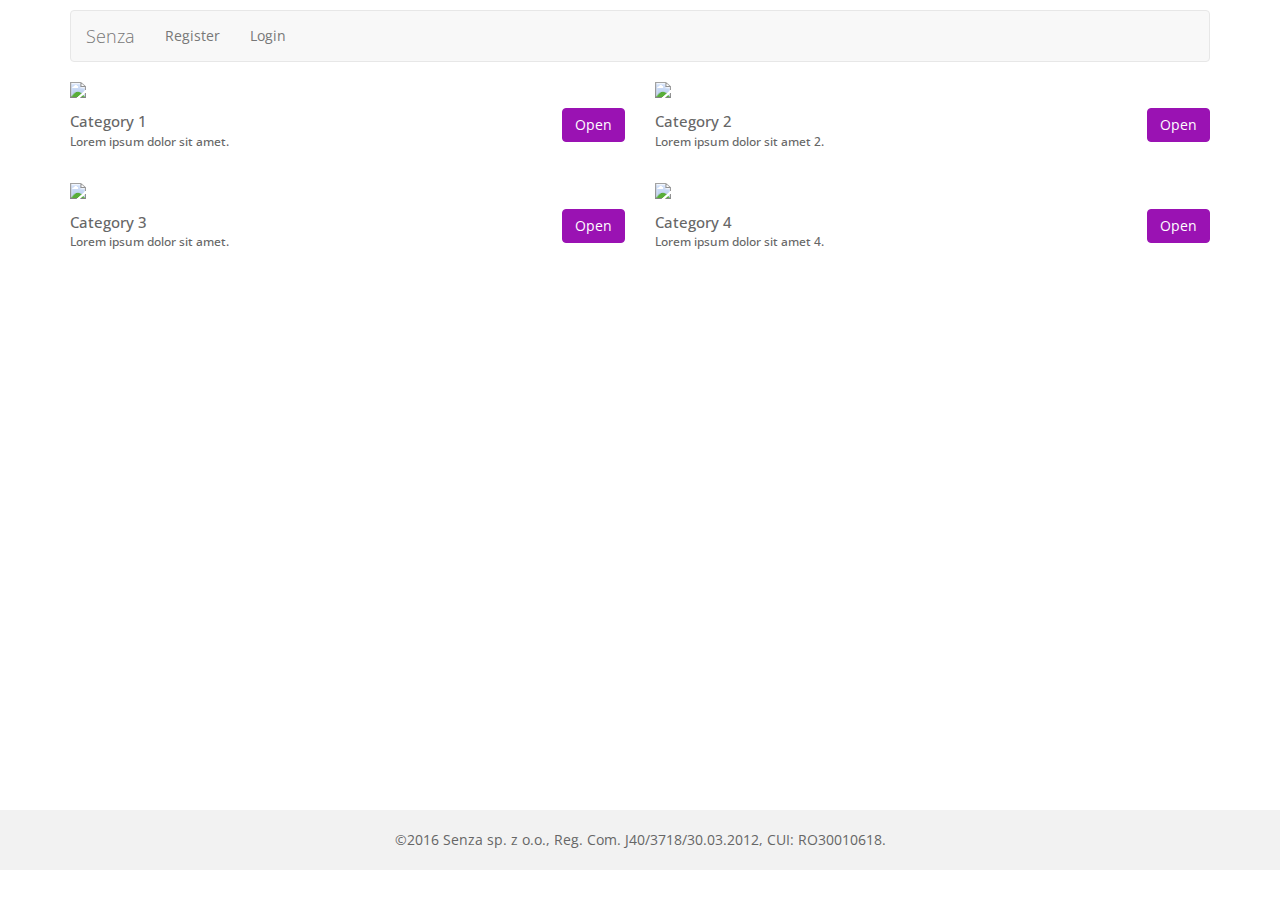
==== index.html @ cb1fd1e1 "Initial Commit" ====
<!DOCTYPE html>
<html lang="en">
	<head>
		<meta charset="UTF-8">
		<title>Estore</title>
		<link rel="stylesheet" href="//maxcdn.bootstrapcdn.com/bootstrap/3.3.5/css/bootstrap.min.css">
		<link rel="stylesheet" href="/css/main.css">
	</head>
	<body>

		<div class="container">
			<nav class="navbar navbar-default" role="navigation">
				<!-- Brand and toggle get grouped for better mobile display -->
				<div class="navbar-header">
					<button type="button" class="navbar-toggle" data-toggle="collapse" data-target=".navbar-ex1-collapse">
						<span class="sr-only">Toggle navigation</span>
						<span class="icon-bar"></span>
						<span class="icon-bar"></span>
						<span class="icon-bar"></span>
					</button>
					
					<a class="navbar-brand" href="/">Senza</a>
				</div>
			
				<!-- Collect the nav links, forms, and other content for toggling -->
				<div class="collapse navbar-collapse navbar-ex1-collapse">
					<ul class="nav navbar-nav">
						<li><a href="#" data-toggle="modal" data-target="#register-modal">Register</a></li>
						<li><a href="#" data-toggle="modal" data-target="#login-modal">Login</a></li>
					</ul>
				</div><!-- /.navbar-collapse -->
			</nav>

			<div class="row category-row">
				<div class="col-md-6 category-single">
					<a href="/single-category.html">
						<img class="img-responsive" src="http://unsplash.it/560/320?image=1">
						<div class="row category-details">
							<div class="col-md-9">
								<h2 class="category-title">Category 1</h2>
								<h3 class="category-description">Lorem ipsum dolor sit amet.</h3>
							</div>
							<div class="col-md-3">
								<a href="/single-category.html" class="btn btn-primary category-open-link">Open</a>
							</div>
						</div>
					</a>
				</div>
				<div class="col-md-6 category-single">
					<a href="/single-category.html">
						<img class="img-responsive" src="http://unsplash.it/560/320?image=2">
						<div class="row category-details">
							<div class="col-md-9">
								<h2 class="category-title">Category 2</h2>
								<h3 class="category-description">Lorem ipsum dolor sit amet 2.</h3>
							</div>
							<div class="col-md-3">
								<a href="/single-category.html" class="btn btn-primary category-open-link">Open</a>
							</div>
						</div>
					</a>
				</div>
			</div>

			<div class="row category-row">
				<div class="col-md-6 category-single">
					<a href="/single-category.html">
						<img class="img-responsive" src="http://unsplash.it/560/320?image=3">
						<div class="row category-details">
							<div class="col-md-9">
								<h2 class="category-title">Category 3</h2>
								<h3 class="category-description">Lorem ipsum dolor sit amet.</h3>
							</div>
							<div class="col-md-3">
								<a href="/single-category.html" class="btn btn-primary category-open-link">Open</a>
							</div>
						</div>
					</a>
				</div>
				<div class="col-md-6 category-single">
					<a href="/single-category.html">
						<img class="img-responsive" src="http://unsplash.it/560/320?image=4">
						<div class="row category-details">
							<div class="col-md-9">
								<h2 class="category-title">Category 4</h2>
								<h3 class="category-description">Lorem ipsum dolor sit amet 4.</h3>
							</div>
							<div class="col-md-3">
								<a href="/single-category.html" class="btn btn-primary category-open-link">Open</a>
							</div>
						</div>
					</a>
				</div>
			</div>
		</div>

		<footer class="footer">
			©2016 Senza sp. z o.o., Reg. Com. J40/3718/30.03.2012, CUI: RO30010618.
		</footer>

		<div class="modal fade" id="login-modal">
			<div class="modal-dialog" role="document">
				<div class="modal-content">
					<div class="modal-header">
						<button type="button" class="close" data-dismiss="modal" aria-label="Close"><span aria-hidden="true">&times;</span></button>
						<h4 class="modal-title" id="myModalLabel">Login</h4>
					</div>
					<div class="modal-body">
				    	<form accept-charset="UTF-8" role="form">
		                    <fieldset>
					    	  	<div class="form-group">
					    		    <input class="form-control" placeholder="E-mail" name="email" type="text">
					    		</div>
					    		<div class="form-group">
					    			<input class="form-control" placeholder="Password" name="password" type="password" value="">
					    		</div>
					    		<div class="form-group">
					    			<input class="form-control" placeholder="Confirm Password" name="password" type="password" value="">
					    		</div>
					    		<input class="btn btn-lg btn-success btn-block" type="submit" value="Login">
					    	</fieldset>
				      	</form>
					</div>
				</div>
			</div>
		</div>
		<div class="modal fade" id="register-modal">
			<div class="modal-dialog" role="document">
				<div class="modal-content">
					<div class="modal-header">
						<button type="button" class="close" data-dismiss="modal" aria-label="Close"><span aria-hidden="true">&times;</span></button>
						<h4 class="modal-title" id="myModalLabel">Register</h4>
					</div>
					<div class="modal-body">
				    	<form accept-charset="UTF-8" role="form">
		                    <fieldset>
					    	  	<div class="form-group">
					    		    <input class="form-control" placeholder="E-mail" name="email" type="text">
					    		</div>
					    		<div class="form-group">
					    			<input class="form-control" placeholder="Password" name="password" type="password" value="">
					    		</div>
					    		<div class="checkbox">
					    	    	<label>
					    	    		<input name="remember" type="checkbox" value="Remember Me"> Remember Me
					    	    	</label>
					    	    </div>
					    		<input class="btn btn-lg btn-success btn-block" type="submit" value="Login">
					    	</fieldset>
				      	</form>
					</div>
				</div>
			</div>
		</div>

		<script src="//ajax.googleapis.com/ajax/libs/jquery/1.11.1/jquery.min.js"></script>
		<script src="//maxcdn.bootstrapcdn.com/bootstrap/3.3.5/js/bootstrap.min.js"></script>
		<!-- <script src="/js/main.js"></script> -->
	</body>
</html>
---- css/main.css ----
@import url(https://fonts.googleapis.com/css?family=Open+Sans:400,300,700);

body {
	padding-top: 10px;
	color: #666;
	font-family: 'Open Sans', 'Helvetica Neue', 'Helvetica', sans-serif;
}

.navbar-brand {
	font-weight: 300;
}

body > .container {
	min-height: 800px;
}

h1, h2, h3, h4, h5, h6 {
	color: #666;
}

a {
	color: #666;
}

a:hover {
	color: #666;
	text-decoration: none;
}

.category-row {
	margin-bottom: 30px;
}

.category-single .category-title {
	font-size: 15px;
	margin: 5px 0;
}

.category-single .category-description {
	color: #666;
	font-size: 12px;
	margin: 5px 0;
}

.category-single .category-details {
	margin-top: 10px;
}

.category-open-link {
	float: right;
	display: block;
}

.product-row {
	margin-bottom: 30px;	
}

.product-single .product-title {
	font-size: 15px;
	margin: 5px 0;
	text-align: center;
}

.product-single .product-price {
	color: #9A12B3;
	font-size: 12px;
	margin: 5px 0;
	text-align: center;
}

.product-single .product-details {
	margin-top: 10px;
}

.product-open-link {
	float: right;
	display: block;
}

.category-preview {
	margin-bottom: 30px;
}

.category-preview-title {
	color: #666;
	font-size: 33px;
}

.category-preview-description {
	color: #666;
}

.single-product-title {
	font-size: 28px;
}

.single-product-back {
	text-transform: uppercase;
}

.single-product-price {
	color: #9A12B3;
}

.single-product-detail-list {
	line-height: 30px;
}

.single-product-detail-item {
    font-size: 13px;
}

.single-product-tab-details {
	margin-top: 20px;
}

.single-product-all-images-list {
	margin-top: 20px;
	text-align: center;
}

.single-product-all-images-list img {
	height: 100px;
	width: 100px;
}

.single-product-all-images-list img.selected {
	border: 1px solid #e2e2e2;
}

.footer {
	text-align: center;
	background: #f2f2f2;
	padding: 20px 0;
}

/* For buttons */

.btn.btn-primary {
	background: #9A12B3;
	border-color: #9A12B3;
}

.btn.btn-primary:hover {
	background: #9A12B3;
}
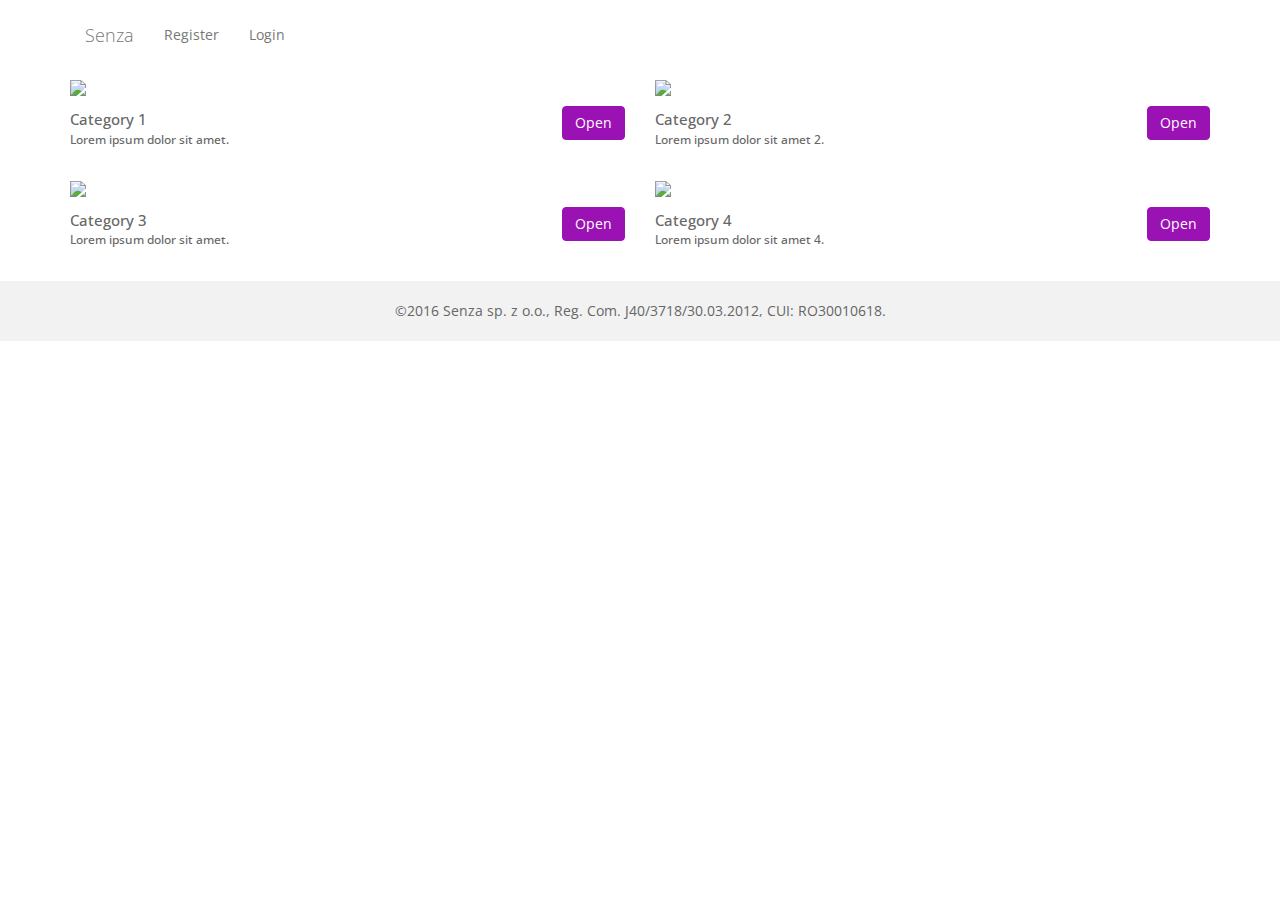
==== commit 5998021d: "Fix some stuff" ====
--- a/index.html
+++ b/index.html
@@ -4,36 +4,41 @@
 		<meta charset="UTF-8">
 		<title>Estore</title>
 		<link rel="stylesheet" href="//maxcdn.bootstrapcdn.com/bootstrap/3.3.5/css/bootstrap.min.css">
-		<link rel="stylesheet" href="/css/main.css">
+		<link rel="stylesheet" href="css/main.css">
 	</head>
 	<body>
+		<div class="container container-navbar">
+			<nav class="navbar navbar-default" role="navigation">
+				<div class="container">
+					<!-- Brand and toggle get grouped for better mobile display -->
+					<div class="navbar-header">
+						<button type="button" class="navbar-toggle" data-toggle="collapse" data-target=".navbar-ex1-collapse">
+							<span class="sr-only">Toggle navigation</span>
+							<span class="icon-bar"></span>
+							<span class="icon-bar"></span>
+							<span class="icon-bar"></span>
+						</button>
+						
+						<a class="navbar-brand" href="./index.html">Senza</a>
+					</div>
+				
+					<!-- Collect the nav links, forms, and other content for toggling -->
+					<div class="collapse navbar-collapse navbar-ex1-collapse">
+						<ul class="nav navbar-nav">
+							<li><a href="#" data-toggle="modal" data-target="#register-modal">Register</a></li>
+							<li><a href="#" data-toggle="modal" data-target="#login-modal">Login</a></li>
+						</ul>
+					</div><!-- /.navbar-collapse -->
+				</div>
+			</nav>
+		</div>
 
 		<div class="container">
-			<nav class="navbar navbar-default" role="navigation">
-				<!-- Brand and toggle get grouped for better mobile display -->
-				<div class="navbar-header">
-					<button type="button" class="navbar-toggle" data-toggle="collapse" data-target=".navbar-ex1-collapse">
-						<span class="sr-only">Toggle navigation</span>
-						<span class="icon-bar"></span>
-						<span class="icon-bar"></span>
-						<span class="icon-bar"></span>
-					</button>
-					
-					<a class="navbar-brand" href="/">Senza</a>
-				</div>
-			
-				<!-- Collect the nav links, forms, and other content for toggling -->
-				<div class="collapse navbar-collapse navbar-ex1-collapse">
-					<ul class="nav navbar-nav">
-						<li><a href="#" data-toggle="modal" data-target="#register-modal">Register</a></li>
-						<li><a href="#" data-toggle="modal" data-target="#login-modal">Login</a></li>
-					</ul>
-				</div><!-- /.navbar-collapse -->
-			</nav>
+
 
 			<div class="row category-row">
 				<div class="col-md-6 category-single">
-					<a href="/single-category.html">
+					<a href="./single-category.html">
 						<img class="img-responsive" src="http://unsplash.it/560/320?image=1">
 						<div class="row category-details">
 							<div class="col-md-9">
@@ -41,13 +46,13 @@
 								<h3 class="category-description">Lorem ipsum dolor sit amet.</h3>
 							</div>
 							<div class="col-md-3">
-								<a href="/single-category.html" class="btn btn-primary category-open-link">Open</a>
+								<a href="./single-category.html" class="btn btn-primary category-open-link">Open</a>
 							</div>
 						</div>
 					</a>
 				</div>
 				<div class="col-md-6 category-single">
-					<a href="/single-category.html">
+					<a href="./single-category.html">
 						<img class="img-responsive" src="http://unsplash.it/560/320?image=2">
 						<div class="row category-details">
 							<div class="col-md-9">
@@ -55,7 +60,7 @@
 								<h3 class="category-description">Lorem ipsum dolor sit amet 2.</h3>
 							</div>
 							<div class="col-md-3">
-								<a href="/single-category.html" class="btn btn-primary category-open-link">Open</a>
+								<a href="./single-category.html" class="btn btn-primary category-open-link">Open</a>
 							</div>
 						</div>
 					</a>
@@ -64,7 +69,7 @@
 
 			<div class="row category-row">
 				<div class="col-md-6 category-single">
-					<a href="/single-category.html">
+					<a href="./single-category.html">
 						<img class="img-responsive" src="http://unsplash.it/560/320?image=3">
 						<div class="row category-details">
 							<div class="col-md-9">
@@ -72,13 +77,13 @@
 								<h3 class="category-description">Lorem ipsum dolor sit amet.</h3>
 							</div>
 							<div class="col-md-3">
-								<a href="/single-category.html" class="btn btn-primary category-open-link">Open</a>
+								<a href="./single-category.html" class="btn btn-primary category-open-link">Open</a>
 							</div>
 						</div>
 					</a>
 				</div>
 				<div class="col-md-6 category-single">
-					<a href="/single-category.html">
+					<a href="./single-category.html">
 						<img class="img-responsive" src="http://unsplash.it/560/320?image=4">
 						<div class="row category-details">
 							<div class="col-md-9">
@@ -86,7 +91,7 @@
 								<h3 class="category-description">Lorem ipsum dolor sit amet 4.</h3>
 							</div>
 							<div class="col-md-3">
-								<a href="/single-category.html" class="btn btn-primary category-open-link">Open</a>
+								<a href="./single-category.html" class="btn btn-primary category-open-link">Open</a>
 							</div>
 						</div>
 					</a>
@@ -155,6 +160,6 @@
 
 		<script src="//ajax.googleapis.com/ajax/libs/jquery/1.11.1/jquery.min.js"></script>
 		<script src="//maxcdn.bootstrapcdn.com/bootstrap/3.3.5/js/bootstrap.min.js"></script>
-		<!-- <script src="/js/main.js"></script> -->
+		<script src="./js/main.js"></script>
 	</body>
 </html>--- a/css/main.css
+++ b/css/main.css
@@ -6,12 +6,24 @@
 	font-family: 'Open Sans', 'Helvetica Neue', 'Helvetica', sans-serif;
 }
 
+.navbar {
+	background-color: white;
+	border: none;
+}
+
+.navbar.navbar-scrolled {
+	background: rgba(255, 255, 255, 0.8);
+    box-shadow: 0 5px 5px -5px rgba(0, 0, 0, 0.5);
+    position: fixed;
+    z-index: 999;
+    width: 100%;
+    max-width: 100%;
+    left: 0;
+    top: 0;
+}
+
 .navbar-brand {
 	font-weight: 300;
-}
-
-body > .container {
-	min-height: 800px;
 }
 
 h1, h2, h3, h4, h5, h6 {
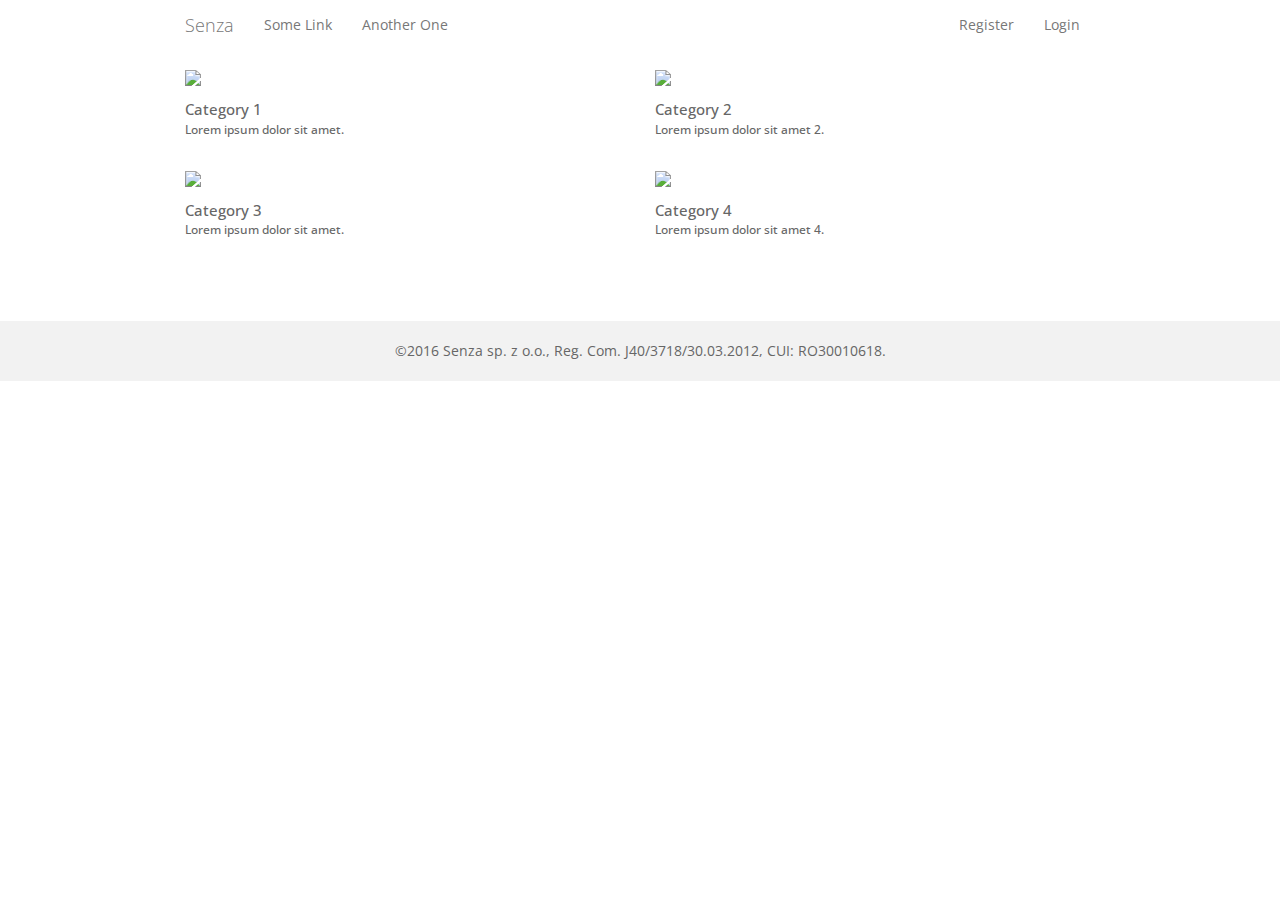
==== commit 36939d4c: "Fixed some more things" ====
--- a/index.html
+++ b/index.html
@@ -7,37 +7,42 @@
 		<link rel="stylesheet" href="css/main.css">
 	</head>
 	<body>
-		<div class="container container-navbar">
-			<nav class="navbar navbar-default" role="navigation">
-				<div class="container">
-					<!-- Brand and toggle get grouped for better mobile display -->
-					<div class="navbar-header">
-						<button type="button" class="navbar-toggle" data-toggle="collapse" data-target=".navbar-ex1-collapse">
-							<span class="sr-only">Toggle navigation</span>
-							<span class="icon-bar"></span>
-							<span class="icon-bar"></span>
-							<span class="icon-bar"></span>
-						</button>
-						
-						<a class="navbar-brand" href="./index.html">Senza</a>
-					</div>
-				
-					<!-- Collect the nav links, forms, and other content for toggling -->
-					<div class="collapse navbar-collapse navbar-ex1-collapse">
+
+		<nav class="navbar navbar-default" role="navigation">
+			<div class="container">
+				<!-- Brand and toggle get grouped for better mobile display -->
+				<div class="navbar-header">
+					<button type="button" class="navbar-toggle" data-toggle="collapse" data-target=".navbar-ex1-collapse">
+						<span class="sr-only">Toggle navigation</span>
+						<span class="icon-bar"></span>
+						<span class="icon-bar"></span>
+						<span class="icon-bar"></span>
+					</button>
+					
+					<a class="navbar-brand" href="./index.html">Senza</a>
+				</div>
+			
+				<!-- Collect the nav links, forms, and other content for toggling -->
+				<div class="collapse navbar-collapse navbar-ex1-collapse">
+					<ul class="nav navbar-nav">
+						<ul class="nav navbar-nav">
+							<li><a href="#">Some Link</a></li>
+							<li><a href="#">Another One</a></li>
+						</ul>
+					</ul>
+					<ul class="nav navbar-nav navbar-right">
 						<ul class="nav navbar-nav">
 							<li><a href="#" data-toggle="modal" data-target="#register-modal">Register</a></li>
 							<li><a href="#" data-toggle="modal" data-target="#login-modal">Login</a></li>
 						</ul>
-					</div><!-- /.navbar-collapse -->
-				</div>
-			</nav>
-		</div>
+					</ul>
+				</div><!-- /.navbar-collapse -->
+			</div>
+		</nav>
 
 		<div class="container">
-
-
 			<div class="row category-row">
-				<div class="col-md-6 category-single">
+				<div class="col-md-6 col-sm-6 col-xs-6 category-single">
 					<a href="./single-category.html">
 						<img class="img-responsive" src="http://unsplash.it/560/320?image=1">
 						<div class="row category-details">
@@ -45,13 +50,10 @@
 								<h2 class="category-title">Category 1</h2>
 								<h3 class="category-description">Lorem ipsum dolor sit amet.</h3>
 							</div>
-							<div class="col-md-3">
-								<a href="./single-category.html" class="btn btn-primary category-open-link">Open</a>
-							</div>
 						</div>
 					</a>
 				</div>
-				<div class="col-md-6 category-single">
+				<div class="col-md-6 col-sm-6 col-xs-6 category-single">
 					<a href="./single-category.html">
 						<img class="img-responsive" src="http://unsplash.it/560/320?image=2">
 						<div class="row category-details">
@@ -59,16 +61,13 @@
 								<h2 class="category-title">Category 2</h2>
 								<h3 class="category-description">Lorem ipsum dolor sit amet 2.</h3>
 							</div>
-							<div class="col-md-3">
-								<a href="./single-category.html" class="btn btn-primary category-open-link">Open</a>
-							</div>
 						</div>
 					</a>
 				</div>
 			</div>
 
 			<div class="row category-row">
-				<div class="col-md-6 category-single">
+				<div class="col-md-6 col-sm-6 col-xs-6 category-single">
 					<a href="./single-category.html">
 						<img class="img-responsive" src="http://unsplash.it/560/320?image=3">
 						<div class="row category-details">
@@ -76,22 +75,16 @@
 								<h2 class="category-title">Category 3</h2>
 								<h3 class="category-description">Lorem ipsum dolor sit amet.</h3>
 							</div>
-							<div class="col-md-3">
-								<a href="./single-category.html" class="btn btn-primary category-open-link">Open</a>
-							</div>
 						</div>
 					</a>
 				</div>
-				<div class="col-md-6 category-single">
+				<div class="col-md-6 col-sm-6 col-xs-6 category-single">
 					<a href="./single-category.html">
 						<img class="img-responsive" src="http://unsplash.it/560/320?image=4">
 						<div class="row category-details">
 							<div class="col-md-9">
 								<h2 class="category-title">Category 4</h2>
 								<h3 class="category-description">Lorem ipsum dolor sit amet 4.</h3>
-							</div>
-							<div class="col-md-3">
-								<a href="./single-category.html" class="btn btn-primary category-open-link">Open</a>
 							</div>
 						</div>
 					</a>
@@ -108,23 +101,21 @@
 				<div class="modal-content">
 					<div class="modal-header">
 						<button type="button" class="close" data-dismiss="modal" aria-label="Close"><span aria-hidden="true">&times;</span></button>
-						<h4 class="modal-title" id="myModalLabel">Login</h4>
 					</div>
 					<div class="modal-body">
-				    	<form accept-charset="UTF-8" role="form">
-		                    <fieldset>
-					    	  	<div class="form-group">
-					    		    <input class="form-control" placeholder="E-mail" name="email" type="text">
-					    		</div>
-					    		<div class="form-group">
-					    			<input class="form-control" placeholder="Password" name="password" type="password" value="">
-					    		</div>
-					    		<div class="form-group">
-					    			<input class="form-control" placeholder="Confirm Password" name="password" type="password" value="">
-					    		</div>
-					    		<input class="btn btn-lg btn-success btn-block" type="submit" value="Login">
-					    	</fieldset>
-				      	</form>
+						<form class="modal-form">
+							<h2 class="text-center">Login</h2>
+							<h3 class="text-center">Ponad 1 Milion użytkowników cieszy się ofertami Vivre</h3>
+							<div class="form-group">
+								<input type="email" placeholder="E-mail" class="form-control">
+							</div>
+							<div class="form-group">
+								<input type="password" placeholder="Password" class="form-control">
+							</div>
+							<div class="form-group">
+								<button class="btn btn-primary" type"submit">Login</button>
+							</div>
+						</form>
 					</div>
 				</div>
 			</div>
@@ -134,23 +125,26 @@
 				<div class="modal-content">
 					<div class="modal-header">
 						<button type="button" class="close" data-dismiss="modal" aria-label="Close"><span aria-hidden="true">&times;</span></button>
-						<h4 class="modal-title" id="myModalLabel">Register</h4>
 					</div>
 					<div class="modal-body">
-				    	<form accept-charset="UTF-8" role="form">
+				    	<form class="modal-form">
+							<h2 class="text-center">Register</h2>
+							<h3 class="text-center">Ponad 1 Milion użytkowników cieszy się ofertami Vivre</h3>
+
 		                    <fieldset>
 					    	  	<div class="form-group">
-					    		    <input class="form-control" placeholder="E-mail" name="email" type="text">
+					    		    <input class="form-control" placeholder="Name" name="name" type="text">
+					    		</div>
+					    	  	<div class="form-group">
+					    		    <input class="form-control" placeholder="E-mail" name="email" type="email">
 					    		</div>
 					    		<div class="form-group">
 					    			<input class="form-control" placeholder="Password" name="password" type="password" value="">
 					    		</div>
-					    		<div class="checkbox">
-					    	    	<label>
-					    	    		<input name="remember" type="checkbox" value="Remember Me"> Remember Me
-					    	    	</label>
+
+					    	    <div class="form-group">
+									<button class="btn btn-primary" type="submit">Register</button>
 					    	    </div>
-					    		<input class="btn btn-lg btn-success btn-block" type="submit" value="Login">
 					    	</fieldset>
 				      	</form>
 					</div>
--- a/css/main.css
+++ b/css/main.css
@@ -1,25 +1,30 @@
 @import url(https://fonts.googleapis.com/css?family=Open+Sans:400,300,700);
 
 body {
-	padding-top: 10px;
+	padding-top: 70px;
 	color: #666;
 	font-family: 'Open Sans', 'Helvetica Neue', 'Helvetica', sans-serif;
+}
+
+.container {
+	width: 940px;
+	max-width: 100%;
 }
 
 .navbar {
 	background-color: white;
 	border: none;
+	position: fixed;
+    z-index: 999;
+    width: 100%;
+    max-width: 100%;
+    left: 0;
+    top: 0;
 }
 
 .navbar.navbar-scrolled {
 	background: rgba(255, 255, 255, 0.8);
     box-shadow: 0 5px 5px -5px rgba(0, 0, 0, 0.5);
-    position: fixed;
-    z-index: 999;
-    width: 100%;
-    max-width: 100%;
-    left: 0;
-    top: 0;
 }
 
 .navbar-brand {
@@ -104,6 +109,7 @@
 
 .single-product-title {
 	font-size: 28px;
+	margin-top: 0;
 }
 
 .single-product-back {
@@ -140,10 +146,15 @@
 	border: 1px solid #e2e2e2;
 }
 
+.size-form {
+	margin-top: 20px;
+}
+
 .footer {
 	text-align: center;
 	background: #f2f2f2;
 	padding: 20px 0;
+	margin-top: 50px;
 }
 
 /* For buttons */
@@ -156,3 +167,32 @@
 .btn.btn-primary:hover {
 	background: #9A12B3;
 }
+
+.modal-form h2 {
+	font-size: 36px;
+    font-weight: 200;
+	color: #9A12B3;
+	margin-top: 0;
+}
+
+.modal-form h3 {
+	font-size: 20px;
+	width: 300px;
+	margin: 0 auto;
+	margin-top: 20px;
+}
+
+.modal-form .form-group {
+	width: 300px;
+	max-width: 100%;
+	margin: 0 auto;
+	margin-top: 20px;
+}
+
+.modal-form {
+	margin-bottom: 100px;
+}
+
+.modal-header {
+	border-bottom: none;
+}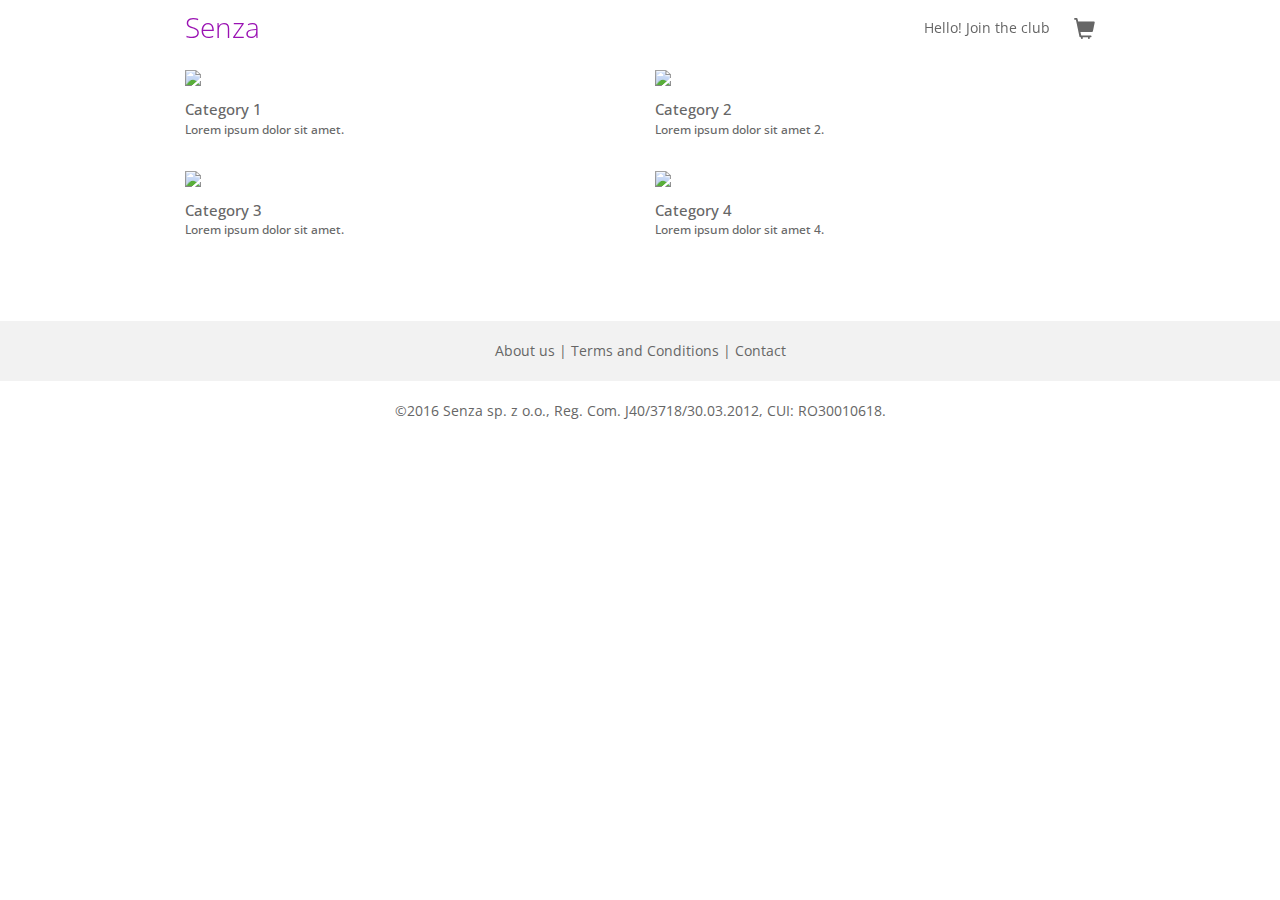
==== commit 7e5a7edf: "update" ====
--- a/index.html
+++ b/index.html
@@ -3,40 +3,23 @@
 	<head>
 		<meta charset="UTF-8">
 		<title>Estore</title>
+		<meta name="viewport" content="width=device-width, initial-scale=1">
 		<link rel="stylesheet" href="//maxcdn.bootstrapcdn.com/bootstrap/3.3.5/css/bootstrap.min.css">
 		<link rel="stylesheet" href="css/main.css">
 	</head>
 	<body>
 
-		<nav class="navbar navbar-default" role="navigation">
+		<nav class="navigation-bar">
 			<div class="container">
-				<!-- Brand and toggle get grouped for better mobile display -->
-				<div class="navbar-header">
-					<button type="button" class="navbar-toggle" data-toggle="collapse" data-target=".navbar-ex1-collapse">
-						<span class="sr-only">Toggle navigation</span>
-						<span class="icon-bar"></span>
-						<span class="icon-bar"></span>
-						<span class="icon-bar"></span>
-					</button>
-					
-					<a class="navbar-brand" href="./index.html">Senza</a>
-				</div>
-			
-				<!-- Collect the nav links, forms, and other content for toggling -->
-				<div class="collapse navbar-collapse navbar-ex1-collapse">
-					<ul class="nav navbar-nav">
-						<ul class="nav navbar-nav">
-							<li><a href="#">Some Link</a></li>
-							<li><a href="#">Another One</a></li>
-						</ul>
-					</ul>
-					<ul class="nav navbar-nav navbar-right">
-						<ul class="nav navbar-nav">
-							<li><a href="#" data-toggle="modal" data-target="#register-modal">Register</a></li>
-							<li><a href="#" data-toggle="modal" data-target="#login-modal">Login</a></li>
-						</ul>
-					</ul>
-				</div><!-- /.navbar-collapse -->
+				<a href="./index.html" class="logo">Senza</a>
+				<ul class="navigation-links">
+					<li>
+						<a href="#" data-open="register" data-toggle="modal" data-target="#login-register-modal" class="join-the-club">Hello! Join the club</a>
+					</li>
+					<li>
+						<a href="#" class="cart-link"><i class="glyphicon glyphicon-shopping-cart"></i></a>
+					</li>
+				</ul>
 			</div>
 		</nav>
 
@@ -92,18 +75,43 @@
 			</div>
 		</div>
 
-		<footer class="footer">
+		<footer class="footer footer-links">
+			<a href="#">About us</a><a href="#">Terms and Conditions</a><a href="#">Contact</a>
+		</footer>
+
+		<footer class="copyright-footer">
 			©2016 Senza sp. z o.o., Reg. Com. J40/3718/30.03.2012, CUI: RO30010618.
 		</footer>
 
-		<div class="modal fade" id="login-modal">
+		<div class="modal fade show-login" id="login-register-modal">
 			<div class="modal-dialog" role="document">
 				<div class="modal-content">
 					<div class="modal-header">
 						<button type="button" class="close" data-dismiss="modal" aria-label="Close"><span aria-hidden="true">&times;</span></button>
 					</div>
 					<div class="modal-body">
-						<form class="modal-form">
+				    	<form class="modal-form register-form">
+							<h2 class="text-center">Register</h2>
+							<h3 class="text-center">Ponad 1 Milion użytkowników cieszy się ofertami Vivre</h3>
+				    	  	<div class="form-group">
+				    		    <input class="form-control" placeholder="Name" name="name" type="text">
+				    		</div>
+				    	  	<div class="form-group">
+				    		    <input class="form-control" placeholder="E-mail" name="email" type="email">
+				    		</div>
+				    		<div class="form-group">
+				    			<input class="form-control" placeholder="Password" name="password" type="password" value="">
+				    		</div>
+
+				    	    <div class="form-group">
+								<button class="btn btn-primary" type="submit">Register</button>
+				    	    </div>
+
+							<div class="form-group">
+					    	    <a href="#" data-open="login">Already a member? Login!</a>
+							</div>
+				      	</form>
+						<form class="modal-form login-form">
 							<h2 class="text-center">Login</h2>
 							<h3 class="text-center">Ponad 1 Milion użytkowników cieszy się ofertami Vivre</h3>
 							<div class="form-group">
@@ -115,38 +123,10 @@
 							<div class="form-group">
 								<button class="btn btn-primary" type"submit">Login</button>
 							</div>
+							<div class="form-group">
+					    	    <a href="#" data-open="register">Not a member? Register!</a>
+							</div>
 						</form>
-					</div>
-				</div>
-			</div>
-		</div>
-		<div class="modal fade" id="register-modal">
-			<div class="modal-dialog" role="document">
-				<div class="modal-content">
-					<div class="modal-header">
-						<button type="button" class="close" data-dismiss="modal" aria-label="Close"><span aria-hidden="true">&times;</span></button>
-					</div>
-					<div class="modal-body">
-				    	<form class="modal-form">
-							<h2 class="text-center">Register</h2>
-							<h3 class="text-center">Ponad 1 Milion użytkowników cieszy się ofertami Vivre</h3>
-
-		                    <fieldset>
-					    	  	<div class="form-group">
-					    		    <input class="form-control" placeholder="Name" name="name" type="text">
-					    		</div>
-					    	  	<div class="form-group">
-					    		    <input class="form-control" placeholder="E-mail" name="email" type="email">
-					    		</div>
-					    		<div class="form-group">
-					    			<input class="form-control" placeholder="Password" name="password" type="password" value="">
-					    		</div>
-
-					    	    <div class="form-group">
-									<button class="btn btn-primary" type="submit">Register</button>
-					    	    </div>
-					    	</fieldset>
-				      	</form>
 					</div>
 				</div>
 			</div>
--- a/css/main.css
+++ b/css/main.css
@@ -11,24 +11,51 @@
 	max-width: 100%;
 }
 
-.navbar {
-	background-color: white;
-	border: none;
+.navigation-bar {
 	position: fixed;
-    z-index: 999;
-    width: 100%;
-    max-width: 100%;
-    left: 0;
-    top: 0;
-}
-
-.navbar.navbar-scrolled {
-	background: rgba(255, 255, 255, 0.8);
-    box-shadow: 0 5px 5px -5px rgba(0, 0, 0, 0.5);
+	top: 0;
+	left: 0;
+	width: 100%;
+	z-index: 999;
+    padding-top: 7px;
+    padding-bottom: 0px;
+}
+
+.navigation-bar .logo {
+	font-weight: 300;
+	font-size: 2em;
+	color: #9A12B3;
+}
+
+.navigation-bar .navigation-links {
+	list-style: none;
+	float: right;
+	margin-top: 8px;
+}
+
+.navigation-bar .navigation-links li {
+	display: inline-block;
+}
+
+.navigation-bar .navigation-links li:nth-child(2) {
+	font-size: 1.5em;
+}
+
+.navigation-bar .navigation-links li:nth-child(1) {
+	padding-right: 20px;
+    position: relative;
+    top: -5px;
+}
+
+.scrolled {
+	background: rgba(255, 255, 255, 0.95);
+	box-shadow: 0 5px 5px -5px rgba(0, 0, 0, 0.5);
 }
 
 .navbar-brand {
 	font-weight: 300;
+	font-size: 2em;
+	color: #9A12B3 !important;
 }
 
 h1, h2, h3, h4, h5, h6 {
@@ -118,6 +145,8 @@
 
 .single-product-price {
 	color: #9A12B3;
+	margin-top: 0;
+	margin-bottom: 0;
 }
 
 .single-product-detail-list {
@@ -151,10 +180,23 @@
 }
 
 .footer {
-	text-align: center;
 	background: #f2f2f2;
+	text-align: center;
 	padding: 20px 0;
 	margin-top: 50px;
+}
+
+.footer-links a:after {
+	content: ' | ';
+}
+
+.footer-links a:last-of-type:after {
+	content: '';
+}
+
+.copyright-footer {
+	text-align: center;
+	padding: 20px 0;
 }
 
 /* For buttons */
@@ -162,6 +204,11 @@
 .btn.btn-primary {
 	background: #9A12B3;
 	border-color: #9A12B3;
+}
+
+.btn.btn-primary:focus, .btn.btn-primary:active {
+	background: #9A12B3;
+	outline: none;
 }
 
 .btn.btn-primary:hover {
@@ -195,4 +242,83 @@
 
 .modal-header {
 	border-bottom: none;
+}
+
+.btn-buy-now {
+	background-color: white !important;
+	color: #9A12B3;
+	display: inline;
+}
+
+.btn-buy-now:focus, .btn-buy-now:active, .btn-buy-now:focus:active {
+	color: #9A12B3;
+	outline: none;
+}
+
+.btn-buy-now:hover {
+	color: #9A12B3;
+}
+
+#login-register-modal.show-register .login-form {
+	display: none;
+}
+
+#login-register-modal.show-register .register-form {
+	display: block;
+}
+
+
+#login-register-modal.show-login .register-form {
+	display: none;
+}
+
+#login-register-modal.show-login .login-form {
+	display: block;
+}
+
+.product-single {
+	margin-bottom: 20px;
+}
+
+.spinner {
+	width: 100px;
+}
+.spinner input {
+}
+.spinner .input-group-btn-vertical {
+	position: relative;
+	white-space: nowrap;
+	width: 1%;
+	vertical-align: middle;
+	display: table-cell;
+}
+.spinner .input-group-btn-vertical > .btn {
+	display: block;
+	float: none;
+	width: 100%;
+	max-width: 100%;
+	padding: 8px;
+	margin-left: -1px;
+	position: relative;
+	border-radius: 0;
+}
+.spinner .input-group-btn-vertical > .btn:first-child {
+	border-top-right-radius: 4px;
+}
+.spinner .input-group-btn-vertical > .btn:last-child {
+	margin-top: -2px;
+	border-bottom-right-radius: 4px;
+}
+.spinner .input-group-btn-vertical i{
+	position: absolute;
+	top: 0;
+	left: 4px;
+	font-size: .6em;
+	padding-top: 4px;
+}
+
+@media screen and (max-width: 768px) {
+	.single-product-title, .single-product-price {
+		margin-top: 20px !important;
+	}
 }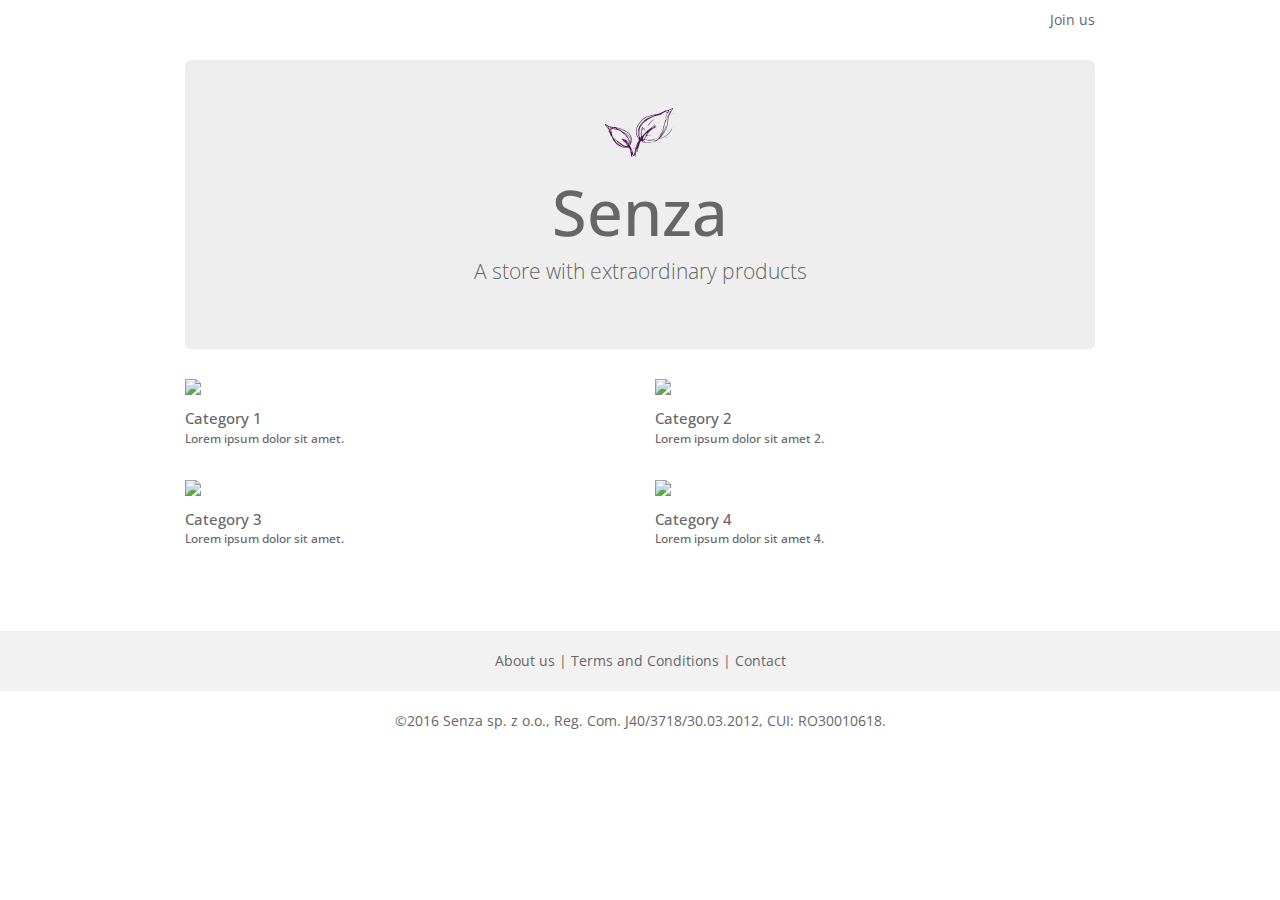
==== commit b78f7a6d: "update" ====
--- a/index.html
+++ b/index.html
@@ -7,22 +7,22 @@
 		<link rel="stylesheet" href="//maxcdn.bootstrapcdn.com/bootstrap/3.3.5/css/bootstrap.min.css">
 		<link rel="stylesheet" href="css/main.css">
 	</head>
-	<body>
+	<body class="homepage-body">
 
-		<nav class="navigation-bar">
+		<div class="homepage-header">
 			<div class="container">
-				<a href="./index.html" class="logo">Senza</a>
-				<ul class="navigation-links">
-					<li>
-						<a href="#" data-open="register" data-toggle="modal" data-target="#login-register-modal" class="join-the-club">Hello! Join the club</a>
-					</li>
-					<li>
-						<a href="#" class="cart-link"><i class="glyphicon glyphicon-shopping-cart"></i></a>
-					</li>
-				</ul>
+				<a href="#" class="pull-right" data-open="register" data-toggle="modal" data-target="#login-register-modal">Join us</a>
 			</div>
-		</nav>
-
+		</div>
+		<div class="container">
+			<div class="jumbotron">
+				<div class="container">
+					<img src="./../img/leaves.png" alt="Logo" style="margin: 0 auto" class="img-responsive">
+					<h1 class="text-center">Senza</h1>
+					<p class="text-center">A store with extraordinary products</p>
+				</div>
+			</div>
+		</div>
 		<div class="container">
 			<div class="row category-row">
 				<div class="col-md-6 col-sm-6 col-xs-6 category-single">
--- a/css/main.css
+++ b/css/main.css
@@ -4,6 +4,15 @@
 	padding-top: 70px;
 	color: #666;
 	font-family: 'Open Sans', 'Helvetica Neue', 'Helvetica', sans-serif;
+}
+
+body.homepage-body {
+	padding-top: 0;
+}
+
+.homepage-header {
+	padding: 10px 0;
+	margin-bottom: 20px;
 }
 
 .container {
@@ -25,6 +34,14 @@
 	font-weight: 300;
 	font-size: 2em;
 	color: #9A12B3;
+	display: block;
+	float: left;
+	text-indent: -99999px;
+	background: url(./../img/senza-logo.png);
+	width: 121px;
+	height: 30px;
+	margin-top: 5px;
+	outline: none;
 }
 
 .navigation-bar .navigation-links {
@@ -41,6 +58,16 @@
 	font-size: 1.5em;
 }
 
+.navigation-bar .navigation-links li:nth-child(2) i {
+	background: url(./../img/cart.png);	
+	display: inline-block;
+	background-size: cover;
+	width: 41px;
+	height: 30px;
+	text-indent: 10px;
+}
+
+
 .navigation-bar .navigation-links li:nth-child(1) {
 	padding-right: 20px;
     position: relative;
@@ -147,6 +174,15 @@
 	color: #9A12B3;
 	margin-top: 0;
 	margin-bottom: 0;
+}
+
+.single-product-price .old {
+	position: relative;
+    top: 22px;
+    font-size: 13px;
+    color: #666;
+    text-decoration: line-through;
+    left: 60px;
 }
 
 .single-product-detail-list {
@@ -248,6 +284,8 @@
 	background-color: white !important;
 	color: #9A12B3;
 	display: inline;
+	float: left;
+	margin-left: 5px;
 }
 
 .btn-buy-now:focus, .btn-buy-now:active, .btn-buy-now:focus:active {
@@ -282,6 +320,7 @@
 
 .spinner {
 	width: 100px;
+	float: left;
 }
 .spinner input {
 }
@@ -317,8 +356,76 @@
 	padding-top: 4px;
 }
 
+.table-responsive {
+	border: none !important;
+}
+
+.cart-table {
+	padding: 20px;
+}
+
+.cart-table th {
+	border: none !important;
+}
+
+.cart-table td {
+	vertical-align: middle !important;
+	border: none !important;
+}
+
+.cart-first-row-header {
+	font-size: 24px;
+}
+
+.well.receipt {
+	border: none;
+}
+
+.cart-table td img {
+	display: inline;
+	padding-right: 10px;
+}
+
+.cart-terms {
+	font-size: 10px;
+}
+
+.receipt h2 {
+	color: black;
+	margin: 0;
+}
+
+.payment-options {
+	margin: 0 auto;
+}
+
+.cart-extras {
+	margin-top: 20px;
+}
+
+.cart-extras p {
+    font-size: 13px;
+}
+
+.cart-extras p i {
+	padding-right: 10px;
+}
+
+.buy-now-form-row {
+	margin-top: 30px;
+}
+
+.single-product-image {
+	margin: 0 auto;
+}
+
 @media screen and (max-width: 768px) {
 	.single-product-title, .single-product-price {
 		margin-top: 20px !important;
 	}
-}+
+	.single-product-image {
+		max-width: 440px;
+		width: 100%;
+	}
+}
